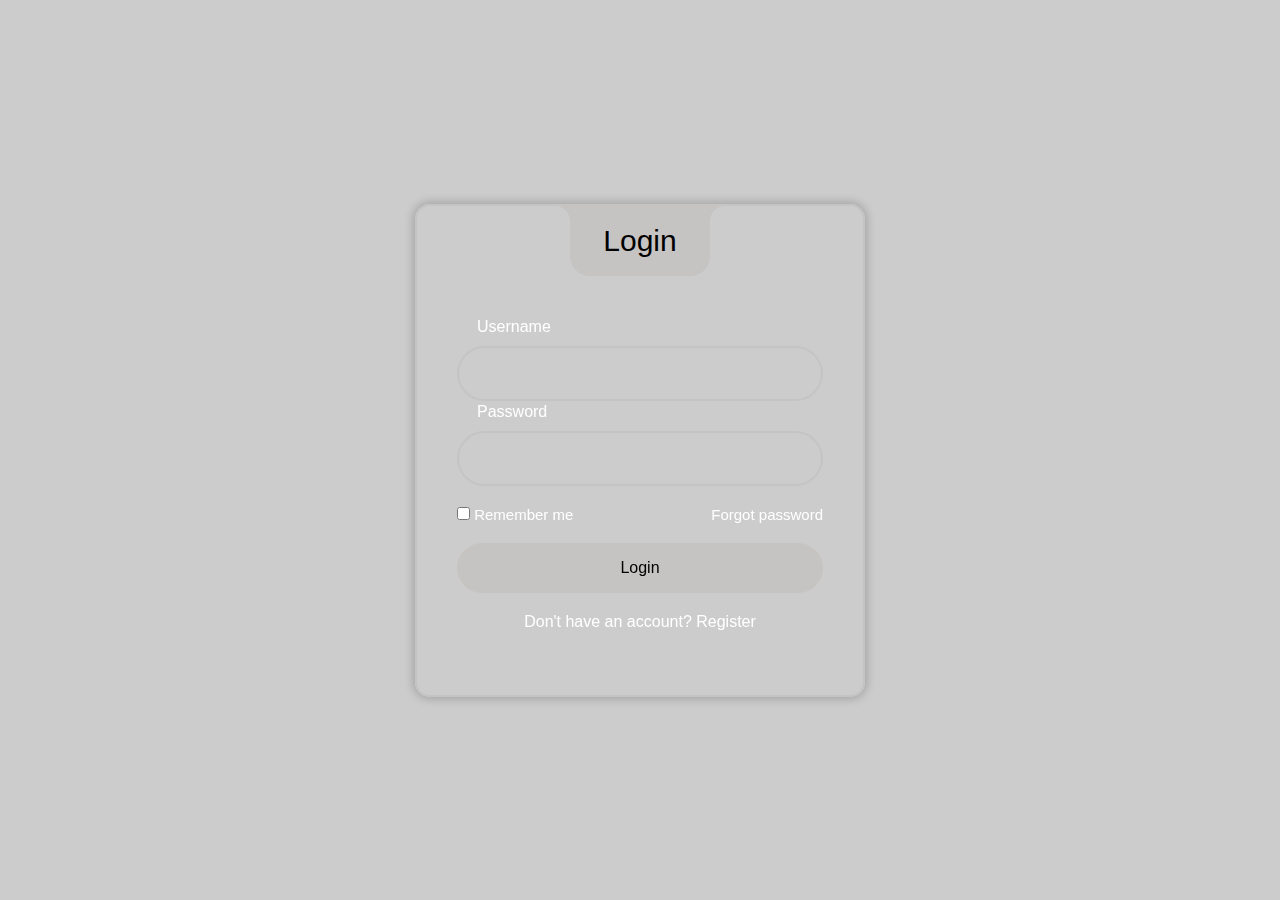
==== index.html @ 431ca985 "Add files via upload" ====
<!DOCTYPE html>

<html lang="en">



<head>

    <meta charset="UTF-8">

    <meta name="viewport" content="width=device-width, 

    initial-scale=1.0">

    <title>Login</title>

    <link rel='stylesheet' href='style.css'>



   


</head>



<body>

    <div class="wrapper">

        <div class="login-box">

            <div class="login-header">


                <span> Login</span>

            </div>

            <form action="accueil.html" get="" enctype="multipart/form-data"

                onsubmit="return login()">

                <div class="input-box">

                    <input type="text" id="user" class="input-field" required>

                    <label for="user" class="label">Username

                    </label>

                    <i class="bx bx-user icon"></i>

                </div>

                <div class="input-box">

                    <input type="password" id="pass" class="input-field" autocomplete="off">

                    <label for="pass" class="label">Password</label>

                    <i class="bx bx-lock-alt icon" id="show-password">



                    </i>

                </div>

                <div class="remember-forgot">

                    <div class="remember-me">

                        <input type="checkbox" id="remember">

                        <label for="remember">Remember me</label>

                    </div>

                    <div class="forgot">

                        <a href="#">Forgot password</a>

                    </div>

                </div>



                <div class="input-box">

                    <input type="submit" class="input-submit" value="Login">
                </div>
                <div class="register">
                    <span>Don't have an account?
                        <a href="accueil.html">Register</a></span>
                </div>
            </form>
        </div>
    </div>
    <script src="script.js"></script>
</body>
</html>
---- style.css ----
* {

    margin: 0;

    padding: 0;

    box-sizing: border-box;

    font-family: "poppins", sans-serif;

}

:root {

    --primary-color: #c6c3c3;

    --second-color: #ffffff;

    --black-color: #000000;

}



body {

    background-image: url("https://imagizer.imageshack.com/img923/5100/V0tYyU.jpg");

    background-repeat: no-repeat;

    background-size: cover;

    background-position: center;

    background-attachment: fixed;

}

a {

    text-decoration: none;

    color: var(--second-color);

}

a:hover {

    text-decoration: underline;

}

.wrapper {

    width: 100%;

    display: flex;

    justify-content: center;

    align-items: center;

    min-height: 100vh;

    background-color: rgba(0, 0, 0, 0.2);

}

.login-box {

    position: relative;

    width: 450px;

    backdrop-filter: blur(25px);

    border: 2px solid var(--primary-color);

    box-shadow: 0px 0px 10px 2px rgba(0, 0, 0, 0.2);

    border-radius: 15px;

    padding: 7.5em 2.5em 4em 2.5em;

    color: var(--second-color);

}

.login-header {

    position: absolute;

    top: 0;

    left: 50%;

    transform: translateX(-50%);

    display: flex;

    align-items: center;

    justify-content: center;

    background-color: var(--primary-color);

    width: 140px;

    height: 70px;

    border-radius: 0 0 20px 20px;

}

.login-header span {

    font-size: 30px;

    color: var(--black-color);

}

.login-header::before {

    content: "";

    position: absolute;

    top: 0;

    left: -30px;

    width: 30px;

    height: 30px;

    border-top-right-radius: 50%;

    background: transparent;

    box-shadow: 15px 0 0 0 var(--primary-color);

}

.login-header::after {

    content: "";

    position: absolute;

    top: 0;

    right: -30px;

    width: 30px;

    height: 30px;

    border-top-left-radius: 50%;

    background: transparent;

    box-shadow: -15px 0 0 0 var(--primary-color);

}

.input-box {

    position: relative;

    display: flex;

    flex-direction: column;

    margin: 20px 0;

}

.input-field {

    width: 100%;

    height: 55px;

    font-size: 16px;

    background: transparent;

    color: var(--second-color);

    padding-inline: 20px 50px;

    border: 2px solid var(--primary-color);

    border-radius: 30px;

    outline: none;

}

#user {

    margin-bottom: 10px;

}

.label {

    position: absolute;

    top: -28px;

    left: 20px;

    transition: 0.2s;

}

.input-field:focus~.label,

.input-field:valid .label {

    position: absolute;

    top: -10px;

    left: 20px;

    font-size: 14px;

    background-color: var(--primary-color);

    border-radius: 30px;

    color: var(--black-color);

    padding: 0 10px;

}

.icon {

    position: absolute;

    top: 18px;

    right: 25px;

    font-size: 20px;

}

.remember-forgot {

    display: flex;

    justify-content: space-between;

    font-size: 15px;

}

.input-submit {

    width: 100%;

    height: 50px;

    background: #c6c3c3;

    font-size: 16px;

    font-weight: 500;

    border: none;

    border-radius: 30px;

    cursor: pointer;

    transition: 0.3s;

}

.input-submit:hover {

    background: var(--second-color);

}

.register {

    text-align: center;

}

.register a {

    font-weight: 500;

}

@media only screen and (max-width: 564px) {

    .wrapper {

        padding: 20px;

    }

    .login_box {

        padding: 7.5em 1.5em 4em 1.5em;

    }

}

@keyframes blink {

    0% {

        opacity: 1;

    }

    50% {

        opacity: 0;

    }

    100% {

        opacity: 1;

    }

}



.icon.blinking {

    animation: blink 1s infinite;

}


    #source-link {

        top: 60px;

      }

  

      #source-link>i {

        color: rgb(94, 106, 210);

      }

  

      #yt-link {

        top: 10px;

      }

  

      #yt-link>i {

        color: rgb(219, 31, 106);

  

      }

  

      .meta-link {

        align-items: center;

        backdrop-filter: blur(3px);

        background-color: rgba(255, 255, 255, 0.05);

        border: 1px solid rgba(255, 255, 255, 0.1);

        border-radius: 6px;

        box-shadow: 2px 2px 2px rgba(0, 0, 0, 0.1);

        cursor: pointer;

        display: inline-flex;

        gap: 5px;

        left: 10px;

        padding: 10px 20px;

        position: fixed;

        text-decoration: none;

        transition: background-color 600ms, border-color 600ms;

        z-index: 10000;

      }

  

      .meta-link:hover {

        background-color: rgba(255, 255, 255, 0.1);

        border: 1px solid rgba(255, 255, 255, 0.2);

      }

  

      .meta-link>i,

      .meta-link>span {

        height: 20px;

        line-height: 20px;

      }

  

      .meta-link>span {

        color: black;

        font-family: "Rubik", sans-serif;

        transition: color 600ms;

      }
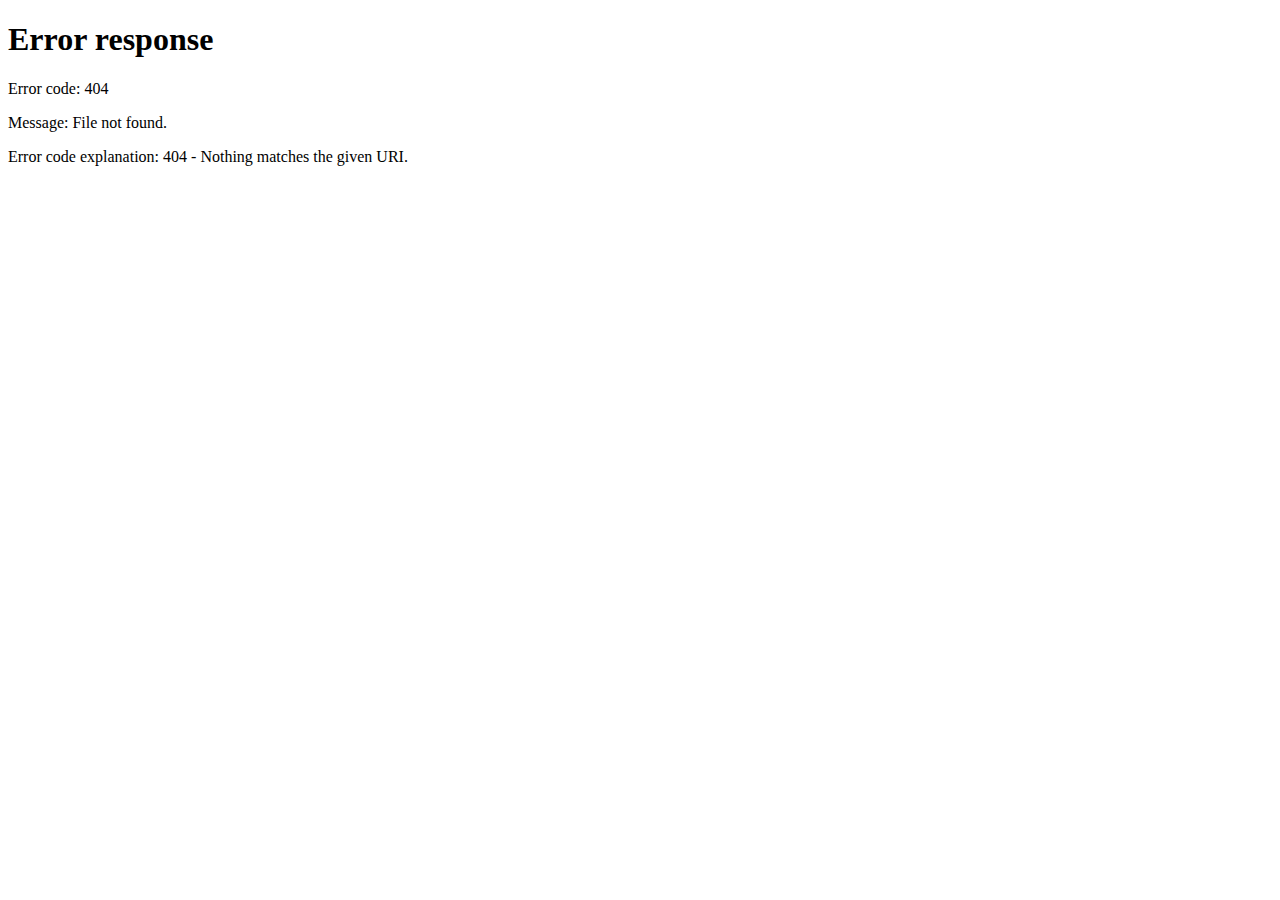
==== commit 5fd77ac4: "Create index.html" ====
--- a/index.html
+++ b/index.html
@@ -1,104 +1,12 @@
-<!DOCTYPE html>
-
-<html lang="en">
-
-
-
-<head>
-
-    <meta charset="UTF-8">
-
-    <meta name="viewport" content="width=device-width, 
-
-    initial-scale=1.0">
-
-    <title>Login</title>
-
-    <link rel='stylesheet' href='style.css'>
-
-
-
-   
-
-
-</head>
-
-
-
-<body>
-
-    <div class="wrapper">
-
-        <div class="login-box">
-
-            <div class="login-header">
-
-
-                <span> Login</span>
-
-            </div>
-
-            <form action="accueil.html" get="" enctype="multipart/form-data"
-
-                onsubmit="return login()">
-
-                <div class="input-box">
-
-                    <input type="text" id="user" class="input-field" required>
-
-                    <label for="user" class="label">Username
-
-                    </label>
-
-                    <i class="bx bx-user icon"></i>
-
-                </div>
-
-                <div class="input-box">
-
-                    <input type="password" id="pass" class="input-field" autocomplete="off">
-
-                    <label for="pass" class="label">Password</label>
-
-                    <i class="bx bx-lock-alt icon" id="show-password">
-
-
-
-                    </i>
-
-                </div>
-
-                <div class="remember-forgot">
-
-                    <div class="remember-me">
-
-                        <input type="checkbox" id="remember">
-
-                        <label for="remember">Remember me</label>
-
-                    </div>
-
-                    <div class="forgot">
-
-                        <a href="#">Forgot password</a>
-
-                    </div>
-
-                </div>
-
-
-
-                <div class="input-box">
-
-                    <input type="submit" class="input-submit" value="Login">
-                </div>
-                <div class="register">
-                    <span>Don't have an account?
-                        <a href="accueil.html">Register</a></span>
-                </div>
-            </form>
-        </div>
-    </div>
-    <script src="script.js"></script>
-</body>
-</html>+<!DOCTYPE html>
+<html lang="en">
+<head>
+    <meta charset="UTF-8">
+    <meta http-equiv="refresh" content="0;url=page-de-destination.html">
+    <title>Redirection en cours...</title>
+</head>
+<body>
+    <p>Redirection en cours...</p>
+    <a href="accueil.html">Cliquez ici si vous n'êtes pas redirigé.</a>
+</body>
+</html>
